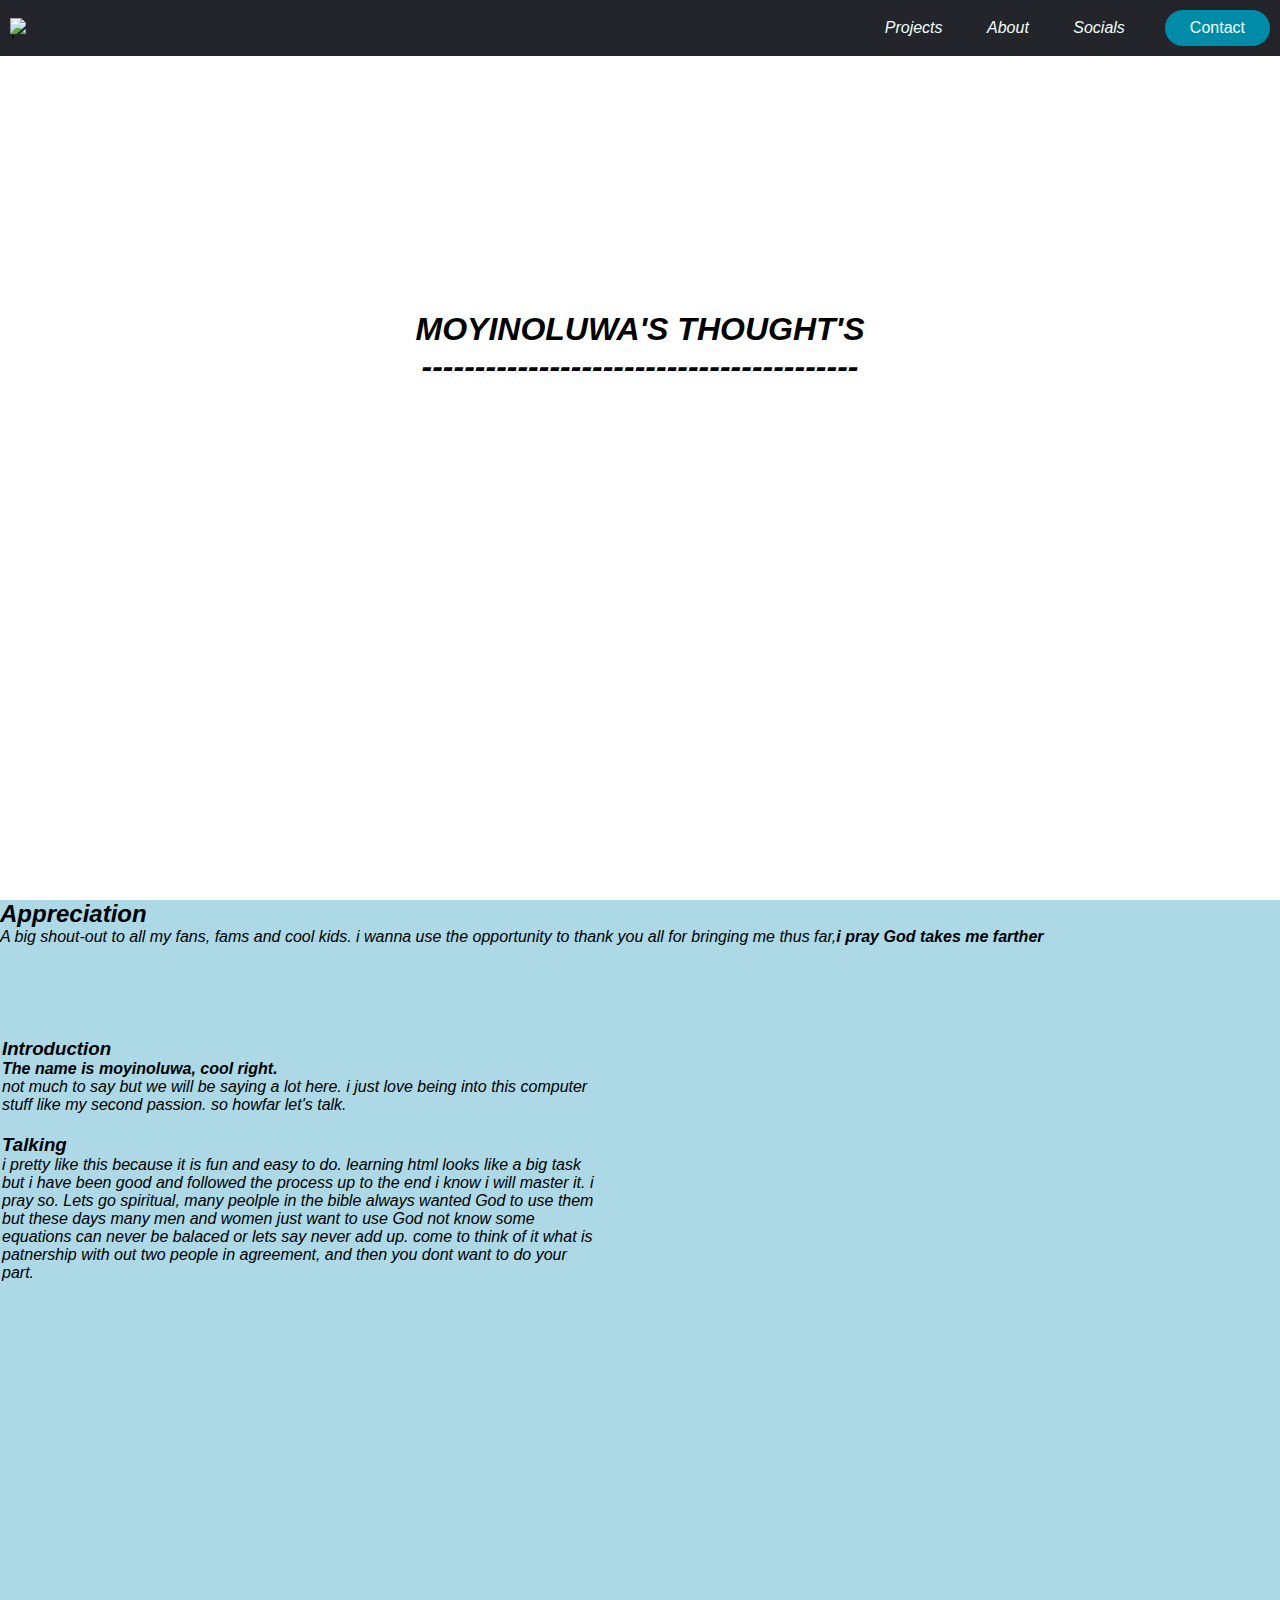
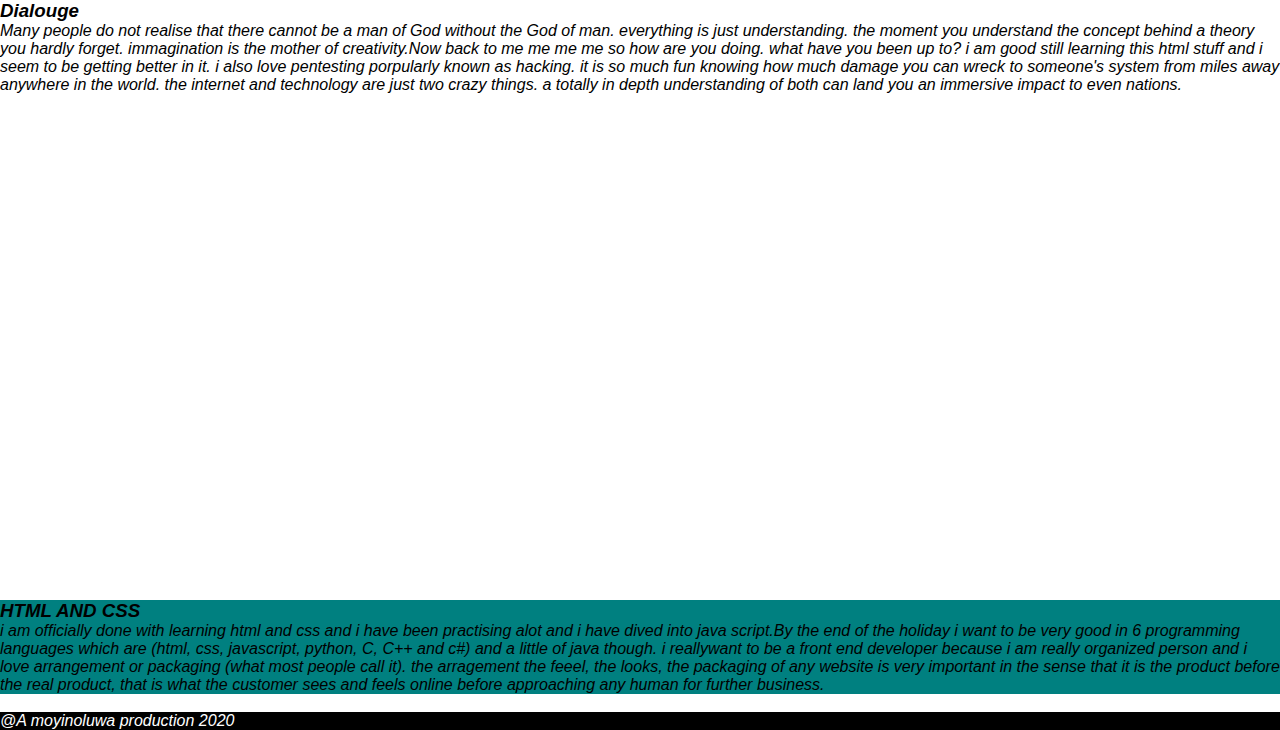
==== index.html @ a4100075 "Create index.html" ====
<!DOCTYPE html>
<html>
<head>
    
    <meta charset="UTF-8">
    <link rel="stylesheet" href="main.css">
    <script src="script.js" type=text/javascript></script>
    <title> A Moyinoluwa production </title>
    
<!-- 
    This is my first website 
-->
 
</head>  
<body>
    
<div class="section1">      
    
    <!--Navigation Bar -->
     <header>
         <img class="logo" img src="DSC_0040.jpg" alt="logo">
<nav class="menu" >
    <ul>
    <li><a href="#">Projects</a></li>
    <li><a href="#">About</a></li>
    <li><a href="#">Socials</a></li>
    </ul>
</nav>
    <a class="cta" href="#"><button>Contact</button></a>
    </header>
    
    <!--First Page -->
    
    <h1 class="boldtext">MOYINOLUWA'S THOUGHT'S 
    <br>-----------------------------------------</h1>
    </div>
   
<div class="section5">
    
    <table width="600">
    <tbody> 
    
         <h2 > Appreciation</h2>
    <p>A big shout-out to all my fans, fams and cool kids. i wanna use the opportunity to thank you all for bringing me thus far,<strong>i pray God takes me farther </strong></p>

<tr>
    <td>
        <br>
        <h3> Introduction</h3>
        <h4> The name is moyinoluwa, cool right.</h4><i>not much to say but we will be saying a lot here. i just love being into this computer stuff like my second passion. so howfar let's talk.</i></td>
</tr>
        <br>
<tr>
    <td>
        <br>
        <h3> Talking</h3>
        <p>i pretty like this because it is fun and easy to do. learning html looks like a big task but i have been good and followed the process up to the end i know i will master it. i pray so. Lets go spiritual, many peolple in the bible always wanted God to use them but these days many men and women just want to use God not know some equations can never be balaced or lets say never add up. come to think of it what is patnership with out two people in agreement, and then you dont want to do your part.</p></td>
</tr>
        <br>
<tr>     
    <td>
        <!--<h3> Dialouge</h3>
       <p> Many people do not realise that there cannot be a man of God without the God of man. everything is just understanding. the moment you understand the concept behind a theory you hardly forget. immagination is the mother of creativity.Now back to me me me me so how are you doing. what  have you been up to? i am good still learning this html stuff and i seem to be getting better in it. i also love pentesting porpularly known as hacking. it is so much fun knowing how much damage you can wreck to someone's system from miles away anywhere in the world. the internet and technology are just two crazy things. a totally in depth understanding of both can land you an immersive impact to even nations.</p>-->
    </td>
</tr>
        <br>
<tr>
    <td>
        <!--<h3>HTML AND CSS</h3>
        <p>i am officially done with learning html and css and i have been practising alot and i have dived into java script.By the end of the holiday i want to be very good in 6 programming languages which are (html, css, javascript, python, C, C++ and c#) and a little of java though. i reallywant to be a front end developer because i am really organized person and i love arrangement or packaging (what most people call it). the arragement the feeel, the looks, the packaging of any website is very important in the sense that it is the product before the real product, that is what the customer sees and feels online before approaching any human for further business. </p> -->
    
    </td>        
</tr>
        <br>

        </tbody>
        </table>
</div>

<div class="section3">
    
    <!--<p>heyyy what's up? love the article and i know you sure do, pls like and subscribe for more.</p>-->
        <h3> Dialouge</h3>
       <p> Many people do not realise that there cannot be a man of God without the God of man. everything is just understanding. the moment you understand the concept behind a theory you hardly forget. immagination is the mother of creativity.Now back to me me me me so how are you doing. what  have you been up to? i am good still learning this html stuff and i seem to be getting better in it. i also love pentesting porpularly known as hacking. it is so much fun knowing how much damage you can wreck to someone's system from miles away anywhere in the world. the internet and technology are just two crazy things. a totally in depth understanding of both can land you an immersive impact to even nations.</p>
</div>

<div class="section6">
    <!--<a href="www.lifefountmedical.com"><button>LFMC</button></a>
    <br>
    <img src="plateau-4625455.jpg">
    <img src="amid%2022.jpg">
    <br>
    <button>sign up</button>
<div> hiii guys</div>
<button class="button24">subscribe</button>-->
   <h3>HTML AND CSS</h3>
        <p>i am officially done with learning html and css and i have been practising alot and i have dived into java script.By the end of the holiday i want to be very good in 6 programming languages which are (html, css, javascript, python, C, C++ and c#) and a little of java though. i reallywant to be a front end developer because i am really organized person and i love arrangement or packaging (what most people call it). the arragement the feeel, the looks, the packaging of any website is very important in the sense that it is the product before the real product, that is what the customer sees and feels online before approaching any human for further business. </p> 
    
</div>
<br>
<div>
    <footer> @A moyinoluwa production 2020
    
    
    
    </footer>
    </div>

</body>
</html>
---- main.css ----
* {
   padding: 0px;
    margin: 0px;
    border: 0px; 
}
.section1 {
    
    height: 100vh;
    background-image: url(DSC_0040.jpg) ;
    background-size: cover;
    background-attachment: fixed;
}
.section2{
    
    background-image: url(plateau-4625455.jpg) ;
    background-size: cover;
    background-attachment: fixed;
    height: 600px;
}
.section3{
    
    background-image: url(heyyy.jpg) ;
    background-size: cover;
    background-attachment: fixed;
    width: 100%;
    height: 600px;
}
.section4 {
    
   background-image: url(Love%20Themed%20Christian%20Wallpapers.png) fixed no-repeat center;
    width: 100%;
    height: 600px;
}
body {
    font-family: sans-serif;
    font-style: italic;
    color: black; 
}
.section5 {
    
    background-color: lightblue;
    height: 700px;
    width: 100%;
    
}
.section6 {
    
    background: teal;
}
#id {
color:blue;
font-size:16px;
font-family:Ariel;
}
#id2 {
    
    padding: 25px;
}
.boldtext {
    
color: black;
text-align: center;
letter-spacing: 3px
font-size: 72px;
padding: 250px 0 250px 0;
margin: 5px
    
}
img {
    align-content: center;
    width: 400px; height: 400px;
}
.button24 {
    height: 40px;
    width: 150px;
    background-color: red;
    font-size: 20px;
    border-radius: 20px
}
.h1 {
    
    align-content: center;
    color: orange;
    letter-spacing: 3px;
    font-size: 64px;
    font-family:cursive;
    text-align: center;
    padding: 220px 0 0 0;  
}
li, a, button{
    font-family: sans-serif;
    font-weight: 500;
    font-size: 16px;
    color: azure;
    text-decoration: none;
}
header{
    display: flex;
    justify-content: flex-end;
    align-items: center;
    padding: 10px 10px;
    background-color: #24252A;
    
}

img.logo{
    height: 20px;
    width: 40px;
    cursor: pointer;
    margin-right: auto;
} 
.menu{
    list-style: none;
}
.menu li{
    display: inline-block;
    padding: 0px 20px;
}
.menu li a{
    transition: 0.3s ease 0s;
}
.menu li a:hover{
    color: darkcyan;
}
button{
    margin-left: 20px;
    padding: 9px 25px;
    background-color: rgba(0,139,168,1);
    border: none;
    border-radius: 50px;
    cursor: pointer;
    transition: 0.3s ease 0s;     
}
button:hover{
 background-color: rgba(0,139,168,0.8);   
}
/*Footer*/
footer{
    background-color: black;
    color: white;
}
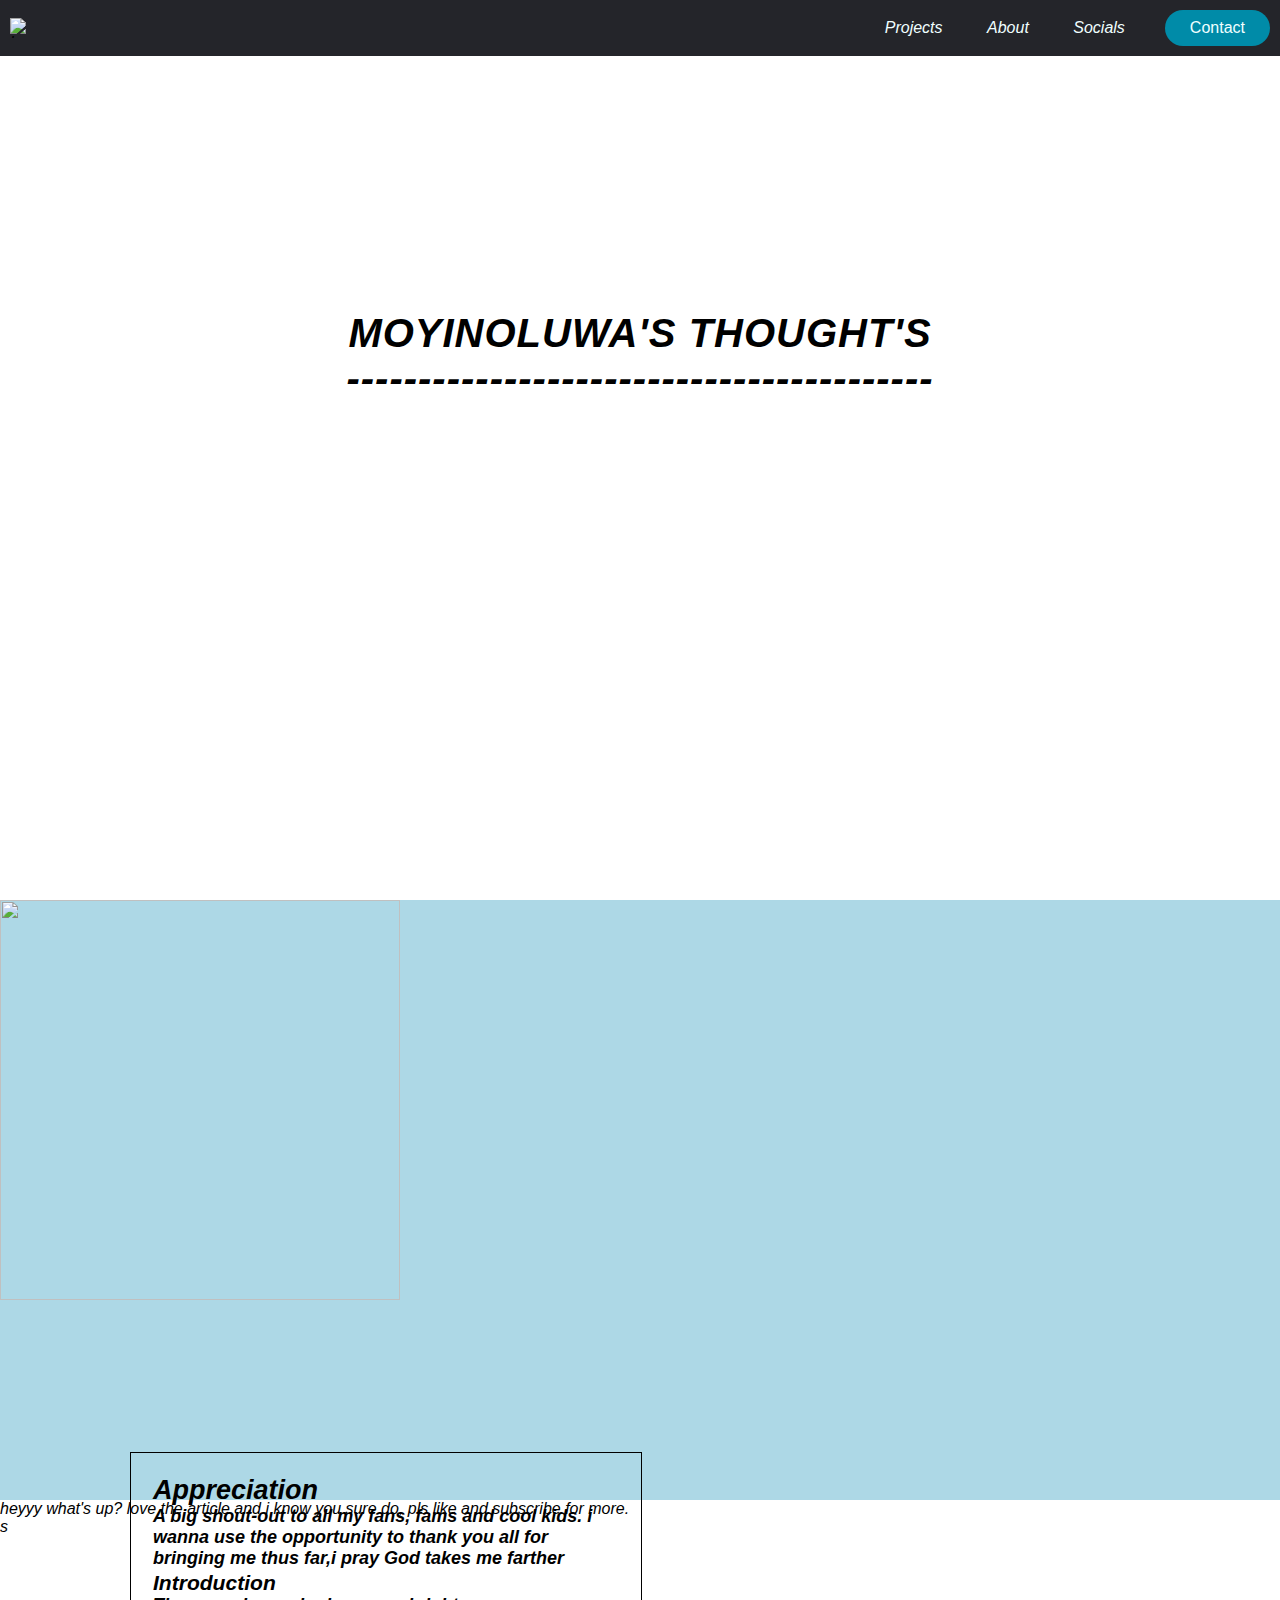
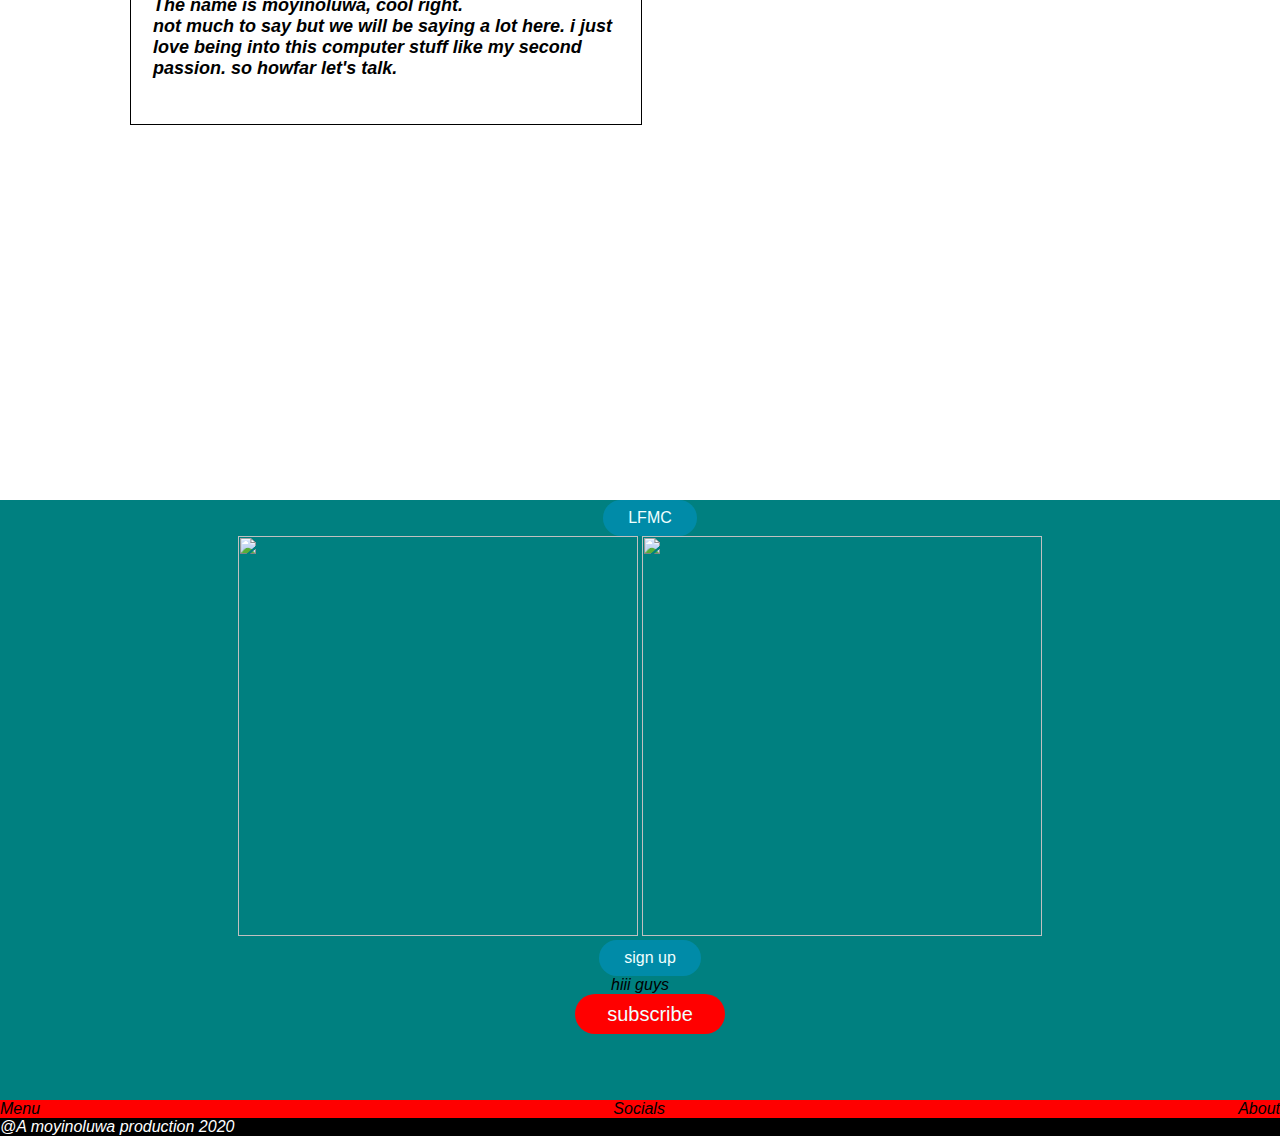
==== commit 39d2fe87: "improved" ====
--- a/index.html
+++ b/index.html
@@ -36,16 +36,18 @@
     </div>
    
 <div class="section5">
-    
-    <table width="600">
+    <img src="Love%20Themed%20Christian%20Wallpapers.png" class="image beside">
+    <table width="600" class="table1">
     <tbody> 
     
-         <h2 > Appreciation</h2>
-    <p>A big shout-out to all my fans, fams and cool kids. i wanna use the opportunity to thank you all for bringing me thus far,<strong>i pray God takes me farther </strong></p>
-
+<tr>        
+    <td>
+        <h2> Appreciation</h2>
+        <p>A big shout-out to all my fans, fams and cool kids. i wanna use the opportunity to thank you all for bringing me thus far,<strong>i pray God takes me farther </strong></p></td>
+</tr>
+        <br>
 <tr>
     <td>
-        <br>
         <h3> Introduction</h3>
         <h4> The name is moyinoluwa, cool right.</h4><i>not much to say but we will be saying a lot here. i just love being into this computer stuff like my second passion. so howfar let's talk.</i></td>
 </tr>
@@ -53,9 +55,13 @@
 <tr>
     <td>
         <br>
-        <h3> Talking</h3>
-        <p>i pretty like this because it is fun and easy to do. learning html looks like a big task but i have been good and followed the process up to the end i know i will master it. i pray so. Lets go spiritual, many peolple in the bible always wanted God to use them but these days many men and women just want to use God not know some equations can never be balaced or lets say never add up. come to think of it what is patnership with out two people in agreement, and then you dont want to do your part.</p></td>
+        <!--<h3> Talking</h3>
+        <p>i pretty like this because it is fun and easy to do. learning html looks like a big task but i have been good and followed the process up to the end i know i will master it. i pray so. Lets go spiritual, many peolple in the bible always wanted God to use them but these days many men and women just want to use God not know some equations can never be balaced or lets say never add up. come to think of it what is patnership with out two people in agreement, and then you dont want to do your part.</p></td>-->
 </tr>
+
+    </tbody>
+    </table>
+
         <br>
 <tr>     
     <td>
@@ -79,32 +85,31 @@
 
 <div class="section3">
     
-    <!--<p>heyyy what's up? love the article and i know you sure do, pls like and subscribe for more.</p>-->
-        <h3> Dialouge</h3>
-       <p> Many people do not realise that there cannot be a man of God without the God of man. everything is just understanding. the moment you understand the concept behind a theory you hardly forget. immagination is the mother of creativity.Now back to me me me me so how are you doing. what  have you been up to? i am good still learning this html stuff and i seem to be getting better in it. i also love pentesting porpularly known as hacking. it is so much fun knowing how much damage you can wreck to someone's system from miles away anywhere in the world. the internet and technology are just two crazy things. a totally in depth understanding of both can land you an immersive impact to even nations.</p>
-</div>
+    <p>heyyy what's up? love the article and i know you sure do, pls like and subscribe for more.</p>s
+        </div>
 
 <div class="section6">
-    <!--<a href="www.lifefountmedical.com"><button>LFMC</button></a>
+    <a href="www.lifefountmedical.com"><button>LFMC</button></a>
     <br>
     <img src="plateau-4625455.jpg">
     <img src="amid%2022.jpg">
     <br>
     <button>sign up</button>
 <div> hiii guys</div>
-<button class="button24">subscribe</button>-->
-   <h3>HTML AND CSS</h3>
-        <p>i am officially done with learning html and css and i have been practising alot and i have dived into java script.By the end of the holiday i want to be very good in 6 programming languages which are (html, css, javascript, python, C, C++ and c#) and a little of java though. i reallywant to be a front end developer because i am really organized person and i love arrangement or packaging (what most people call it). the arragement the feeel, the looks, the packaging of any website is very important in the sense that it is the product before the real product, that is what the customer sees and feels online before approaching any human for further business. </p> 
-    
+<button class="button24">subscribe</button>
+
 </div>
-<br>
-<div>
-    <footer> @A moyinoluwa production 2020
-    
-    
-    
+<!--FOOTER-->
+    <footer class="footer">
+    <div class="footer-head">
+        <div class="menu">Menu</div>
+        <div class="menu">Socials</div>
+        <div class="menu">About</div>
+    </div>
+    <div class="footer-bottom"> 
+         <p>@A moyinoluwa production 2020</p>
+    </div>
     </footer>
-    </div>
 
 </body>
 </html>--- a/main.css
+++ b/main.css
@@ -1,141 +1,148 @@
-* {
-   padding: 0px;
-    margin: 0px;
-    border: 0px; 
-}
-.section1 {
-    
-    height: 100vh;
-    background-image: url(DSC_0040.jpg) ;
-    background-size: cover;
-    background-attachment: fixed;
-}
-.section2{
-    
-    background-image: url(plateau-4625455.jpg) ;
-    background-size: cover;
-    background-attachment: fixed;
-    height: 600px;
-}
-.section3{
-    
-    background-image: url(heyyy.jpg) ;
-    background-size: cover;
-    background-attachment: fixed;
-    width: 100%;
-    height: 600px;
-}
-.section4 {
-    
-   background-image: url(Love%20Themed%20Christian%20Wallpapers.png) fixed no-repeat center;
-    width: 100%;
-    height: 600px;
-}
-body {
-    font-family: sans-serif;
-    font-style: italic;
-    color: black; 
-}
-.section5 {
-    
-    background-color: lightblue;
-    height: 700px;
-    width: 100%;
-    
-}
-.section6 {
-    
-    background: teal;
-}
-#id {
-color:blue;
-font-size:16px;
-font-family:Ariel;
-}
-#id2 {
-    
-    padding: 25px;
-}
-.boldtext {
-    
-color: black;
-text-align: center;
-letter-spacing: 3px
-font-size: 72px;
-padding: 250px 0 250px 0;
-margin: 5px
-    
-}
-img {
-    align-content: center;
-    width: 400px; height: 400px;
-}
-.button24 {
-    height: 40px;
-    width: 150px;
-    background-color: red;
-    font-size: 20px;
-    border-radius: 20px
-}
-.h1 {
-    
-    align-content: center;
-    color: orange;
-    letter-spacing: 3px;
-    font-size: 64px;
-    font-family:cursive;
-    text-align: center;
-    padding: 220px 0 0 0;  
-}
-li, a, button{
-    font-family: sans-serif;
-    font-weight: 500;
-    font-size: 16px;
-    color: azure;
-    text-decoration: none;
-}
-header{
-    display: flex;
-    justify-content: flex-end;
-    align-items: center;
-    padding: 10px 10px;
-    background-color: #24252A;
-    
-}
-
-img.logo{
-    height: 20px;
-    width: 40px;
-    cursor: pointer;
-    margin-right: auto;
-} 
-.menu{
-    list-style: none;
-}
-.menu li{
-    display: inline-block;
-    padding: 0px 20px;
-}
-.menu li a{
-    transition: 0.3s ease 0s;
-}
-.menu li a:hover{
-    color: darkcyan;
-}
-button{
-    margin-left: 20px;
-    padding: 9px 25px;
-    background-color: rgba(0,139,168,1);
-    border: none;
-    border-radius: 50px;
-    cursor: pointer;
-    transition: 0.3s ease 0s;     
-}
-button:hover{
- background-color: rgba(0,139,168,0.8);   
-}
-/*Footer*/
-footer{
-    background-color: black;
-    color: white;
-}+* {
+   padding: 0px;
+    margin: 0px;
+    border: 0px; 
+}
+/*BACKGROUNS */
+.section1 {
+    
+    height: 100vh;
+    background-image: url(DSC_0040.jpg) ;
+    background-size: cover;
+    background-attachment: fixed;
+}
+.section2{
+    
+    background-image: url(plateau-4625455.jpg) ;
+    background-size: cover;
+    background-attachment: fixed;
+    height: 600px;
+}
+.section3{
+    
+    background-image: url(heyyy.jpg) ;
+    background-size: cover;
+    background-attachment: fixed;
+    width: 100%;
+    height: 600px;
+}
+.section4 {
+    
+   background-image: url(Love%20Themed%20Christian%20Wallpapers.png) fixed no-repeat center;
+    width: 100%;
+    height: 600px;
+}
+.section5 {
+    background-color: lightblue;
+    height: 600px;
+    width: 100%; 
+}
+.section6 {
+    background: teal;
+    width: 100%;
+    height: 600px;
+    text-align: center;
+}
+/* BODY FORMATS */
+body {
+    font-family: sans-serif;
+    font-style: italic;
+    color: black; 
+}
+.boldtext { 
+color: black;
+text-align: center;
+letter-spacing: 1px;
+font-size: 40px;
+padding: 250px 0 0px 0;
+margin: 5px; 
+}
+img {
+    width: 400px;
+    height: 400px;
+}
+.button24 {
+    height: 40px;
+    width: 150px;
+    background-color: red;
+    font-size: 20px;
+    border-radius: 20px
+}
+.table1{
+    text-align: left;
+    align-content: center;
+    padding: 20px;
+    border: 1px solid black;
+    margin: 130px;
+    font-size: large;
+    font-weight: bold;
+    width: 40%;
+}
+.image beside{
+    display: inline-flex;
+}
+.button2{
+    background: #f4f4f4;
+    color: darkturquoise;
+    transform-box: 10px;
+}
+/*NAVIGATION BAR*/
+li, a, button{
+    font-family: sans-serif;
+    font-weight: 500;
+    font-size: 16px;
+    color: azure;
+    text-decoration: none;
+}
+header{
+    display: flex;
+    justify-content: flex-end;
+    align-items: center;
+    padding: 10px 10px;
+    background-color: #24252A;
+    
+}
+
+img.logo{
+    height: 20px;
+    width: 40px;
+    cursor: pointer;
+    margin-right: auto;
+} 
+.menu{
+    list-style: none;
+}
+.menu li{
+    display: inline-block;
+    padding: 0px 20px;
+}
+.menu li a{
+    transition: 0.3s ease 0s;
+}
+.menu li a:hover{
+    color: darkcyan;
+}
+button{
+    margin-left: 20px;
+    padding: 9px 25px;
+    background-color: rgba(0,139,168,1);
+    border: none;
+    border-radius: 50px;
+    cursor: pointer;
+    transition: 0.3s ease 0s;     
+}
+button:hover{
+ background-color: rgba(0,139,168,0.8);   
+}
+/*Footer*/
+.footer .footer-head{
+    display: flex;
+    background-color: red;
+    justify-content: space-between;
+    
+}
+
+.footer .footer-bottom{
+    background-color: black;
+    color: white;
+}
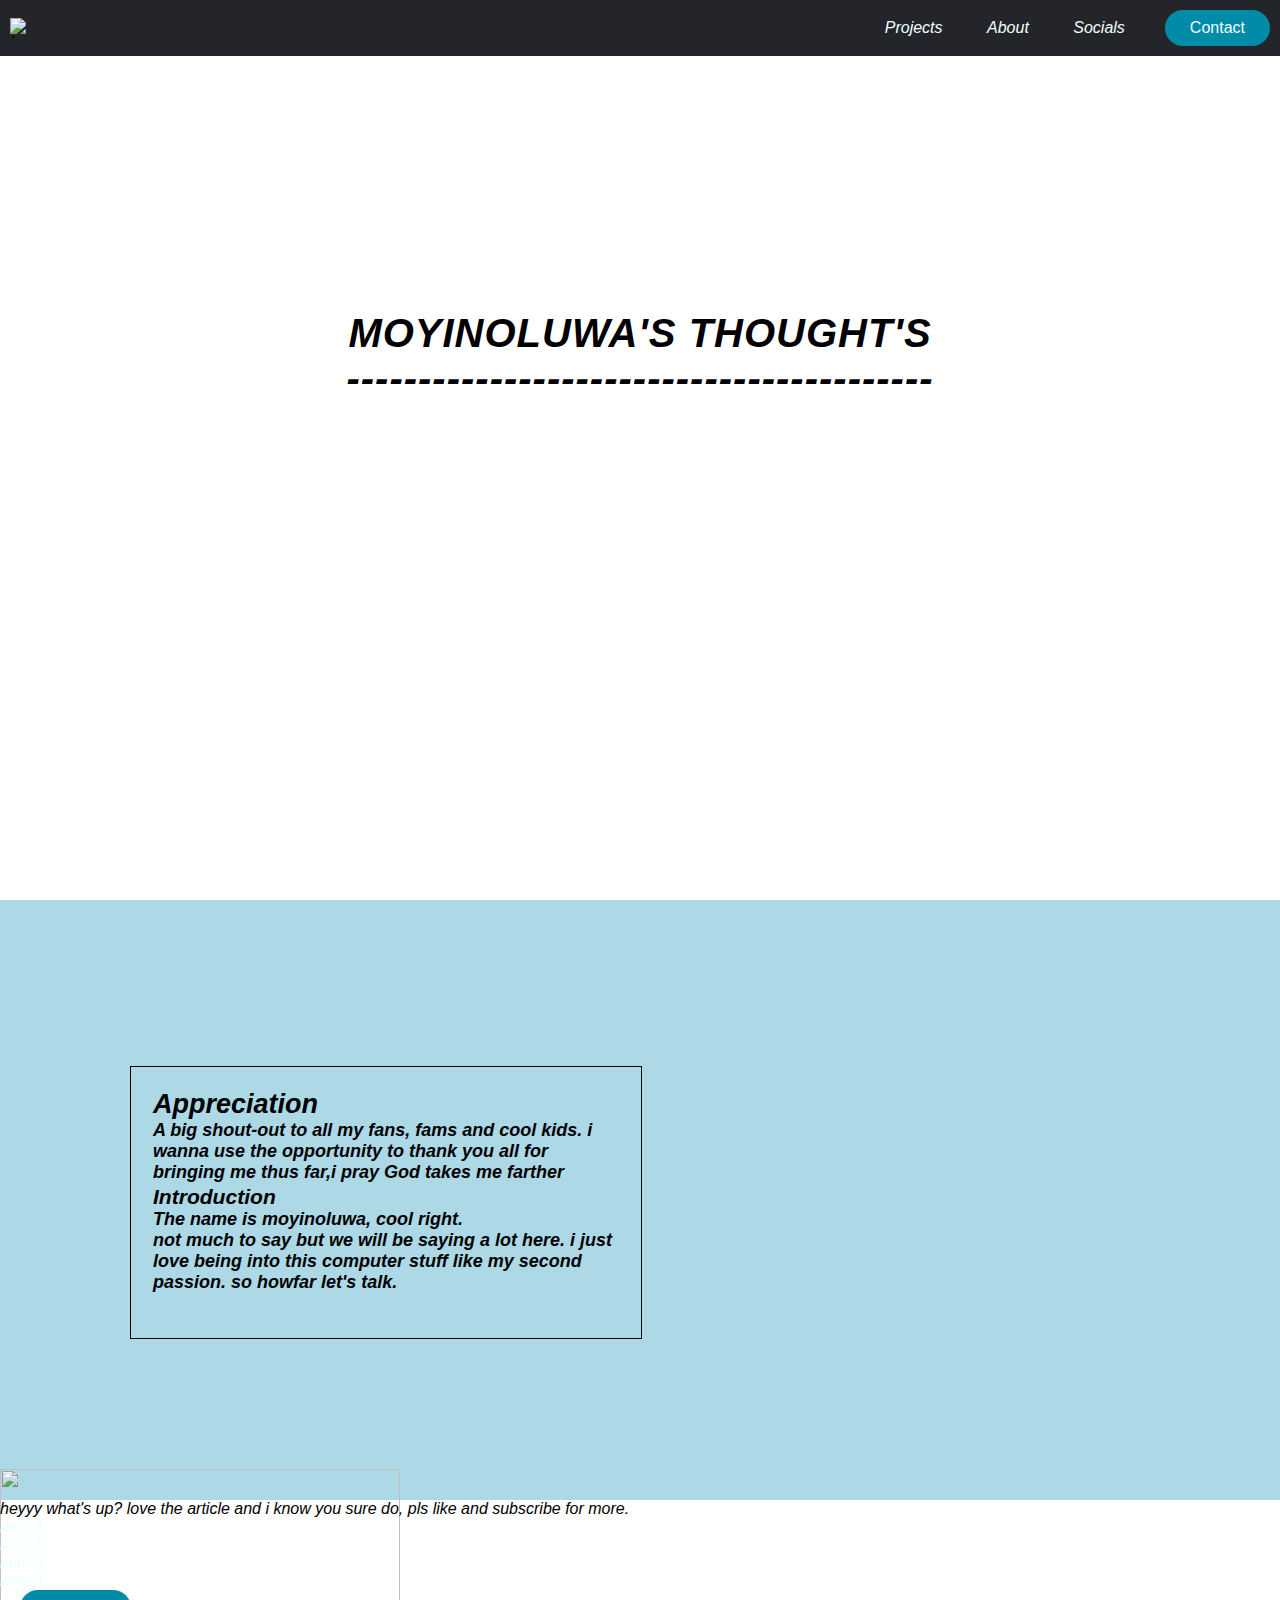
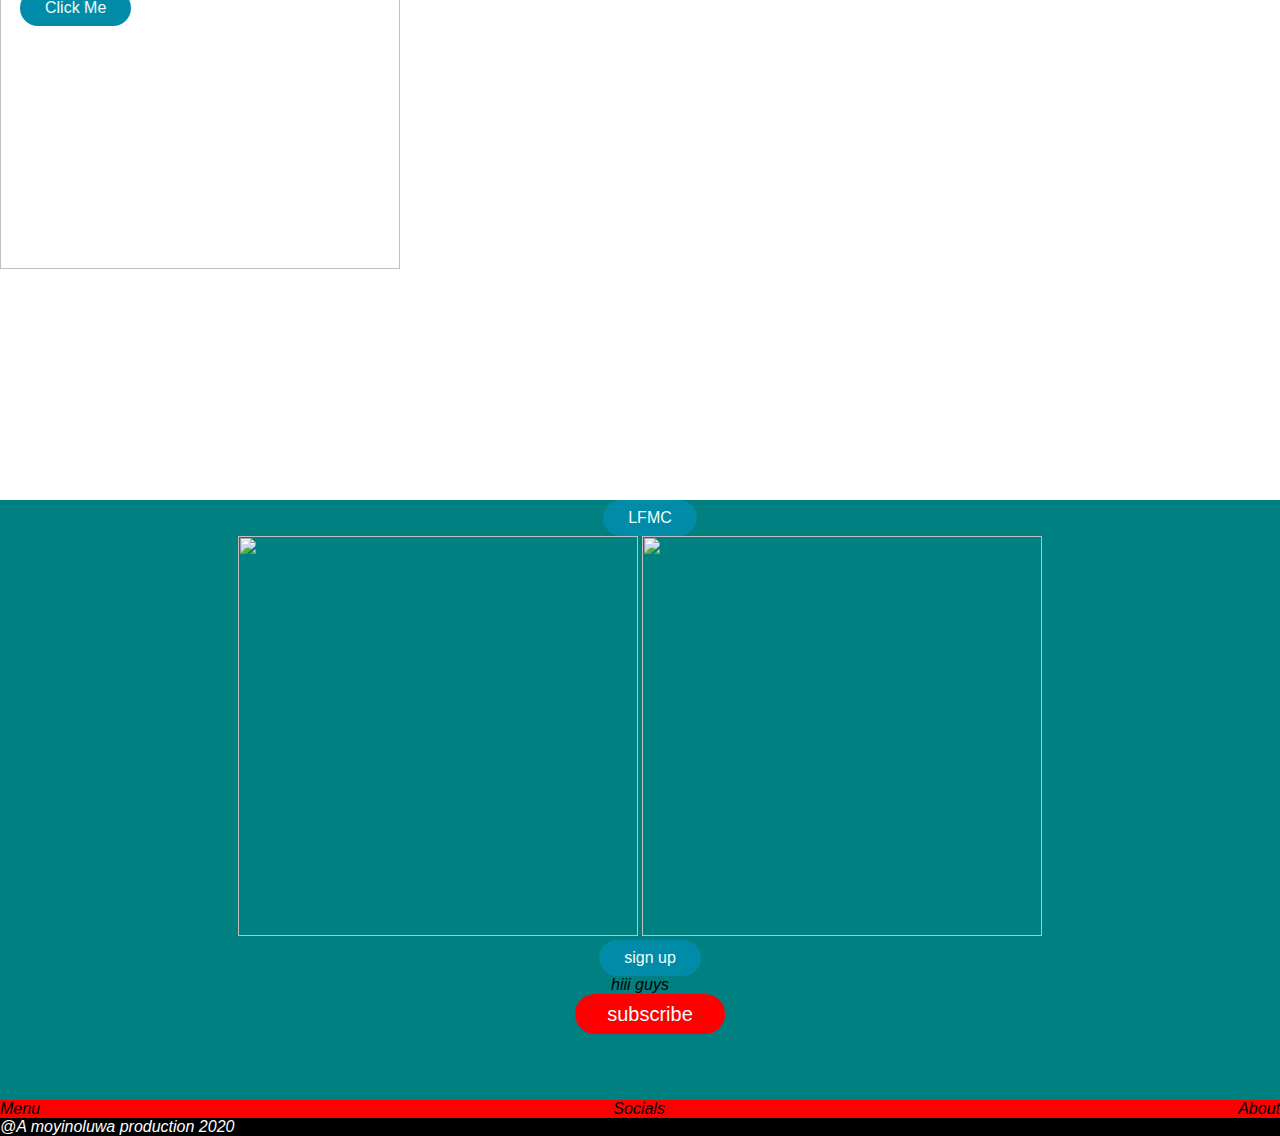
==== commit b4a254ea: "javascript" ====
--- a/index.html
+++ b/index.html
@@ -4,7 +4,7 @@
     
     <meta charset="UTF-8">
     <link rel="stylesheet" href="main.css">
-    <script src="script.js" type=text/javascript></script>
+    
     <title> A Moyinoluwa production </title>
     
 <!-- 
@@ -36,7 +36,7 @@
     </div>
    
 <div class="section5">
-    <img src="Love%20Themed%20Christian%20Wallpapers.png" class="image beside">
+    
     <table width="600" class="table1">
     <tbody> 
     
@@ -50,6 +50,7 @@
     <td>
         <h3> Introduction</h3>
         <h4> The name is moyinoluwa, cool right.</h4><i>not much to say but we will be saying a lot here. i just love being into this computer stuff like my second passion. so howfar let's talk.</i></td>
+        
 </tr>
         <br>
 <tr>
@@ -61,7 +62,7 @@
 
     </tbody>
     </table>
-
+            <img src="Love%20Themed%20Christian%20Wallpapers.png">
         <br>
 <tr>     
     <td>
@@ -85,8 +86,15 @@
 
 <div class="section3">
     
-    <p>heyyy what's up? love the article and i know you sure do, pls like and subscribe for more.</p>s
-        </div>
+    <p>heyyy what's up? love the article and i know you sure do, pls like and subscribe for more.</p>
+     <ul id="items">
+        <li class="items">item 1</li>
+        <li class="items">item 2</li>
+        <li class="items">item 3</li>
+        <li class="items">item 4</li>
+     </ul>
+     <button id="btn">Click Me</button>
+</div>
 
 <div class="section6">
     <a href="www.lifefountmedical.com"><button>LFMC</button></a>
@@ -94,7 +102,7 @@
     <img src="plateau-4625455.jpg">
     <img src="amid%2022.jpg">
     <br>
-    <button>sign up</button>
+    <button onclick="changeColor(this)">sign up</button>
 <div> hiii guys</div>
 <button class="button24">subscribe</button>
 
@@ -110,6 +118,6 @@
          <p>@A moyinoluwa production 2020</p>
     </div>
     </footer>
-
+    <script src="script.js" type=text/javascript></script>
 </body>
 </html>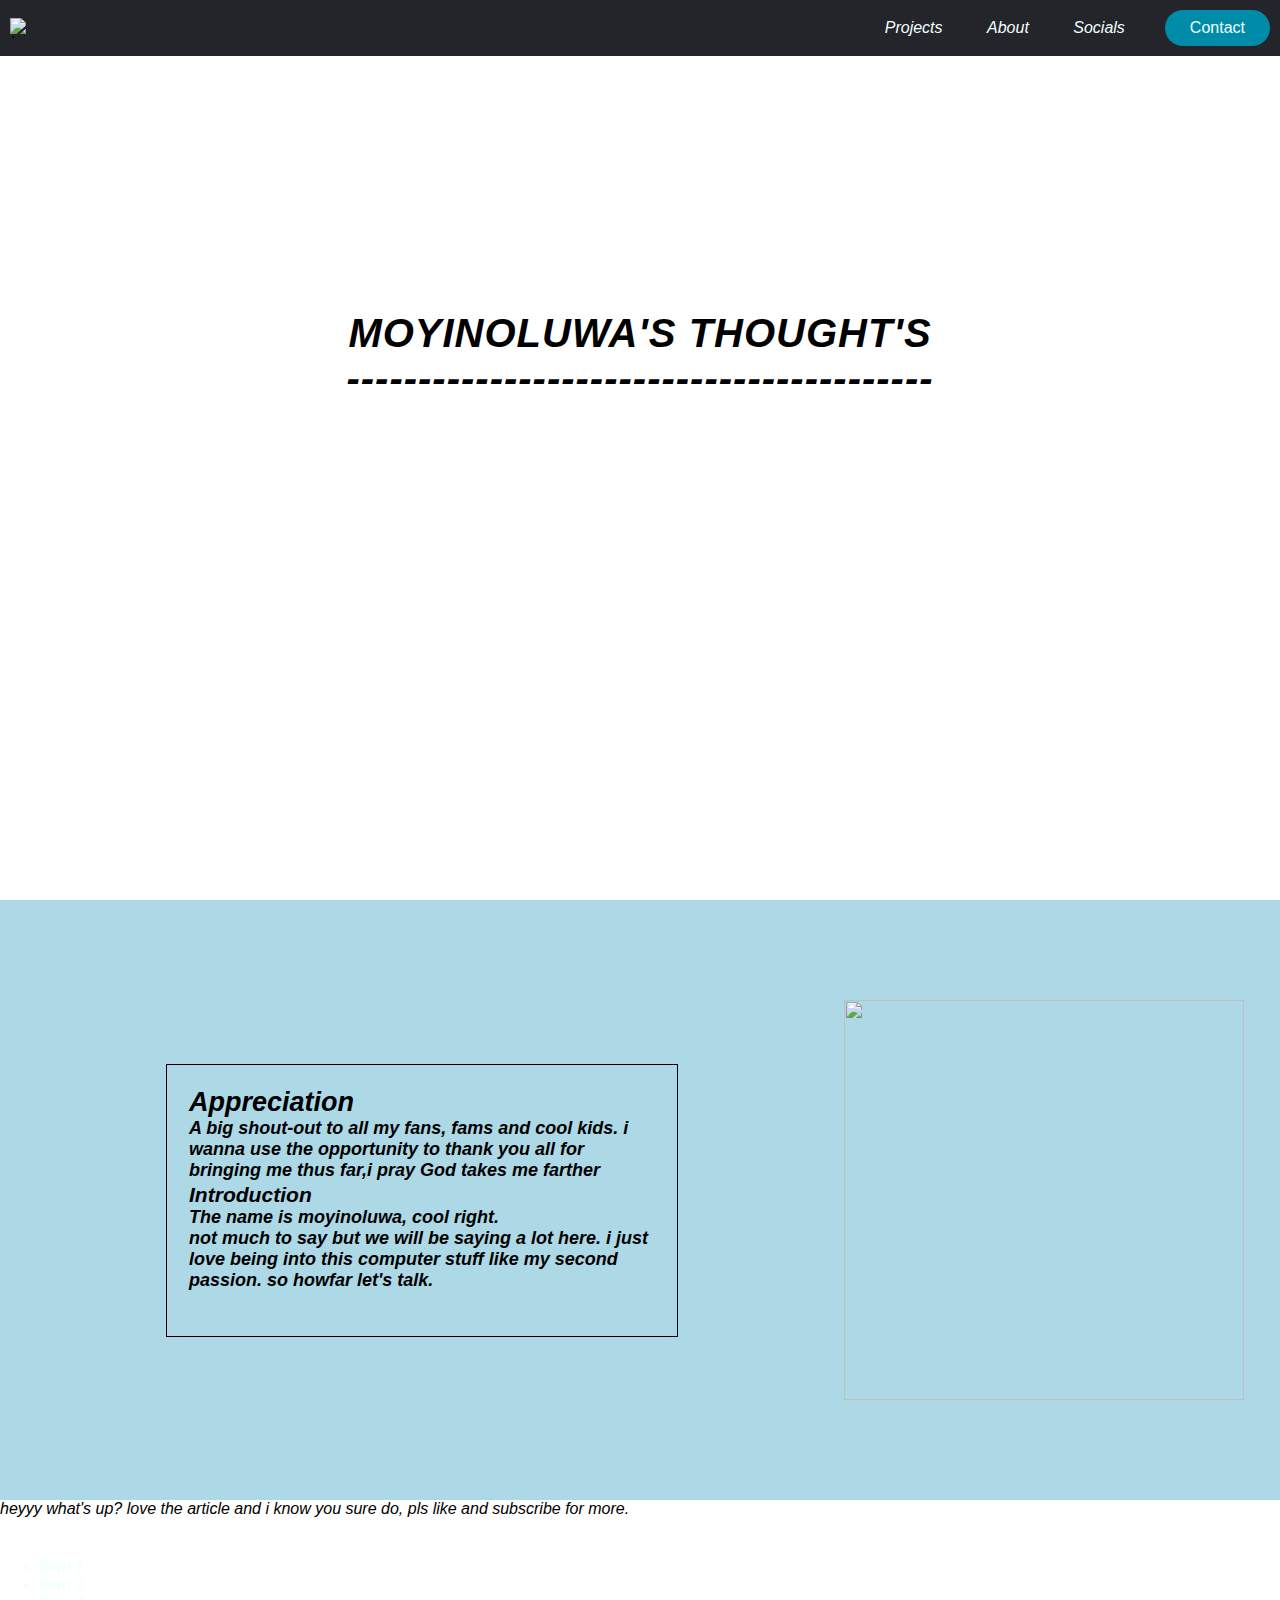
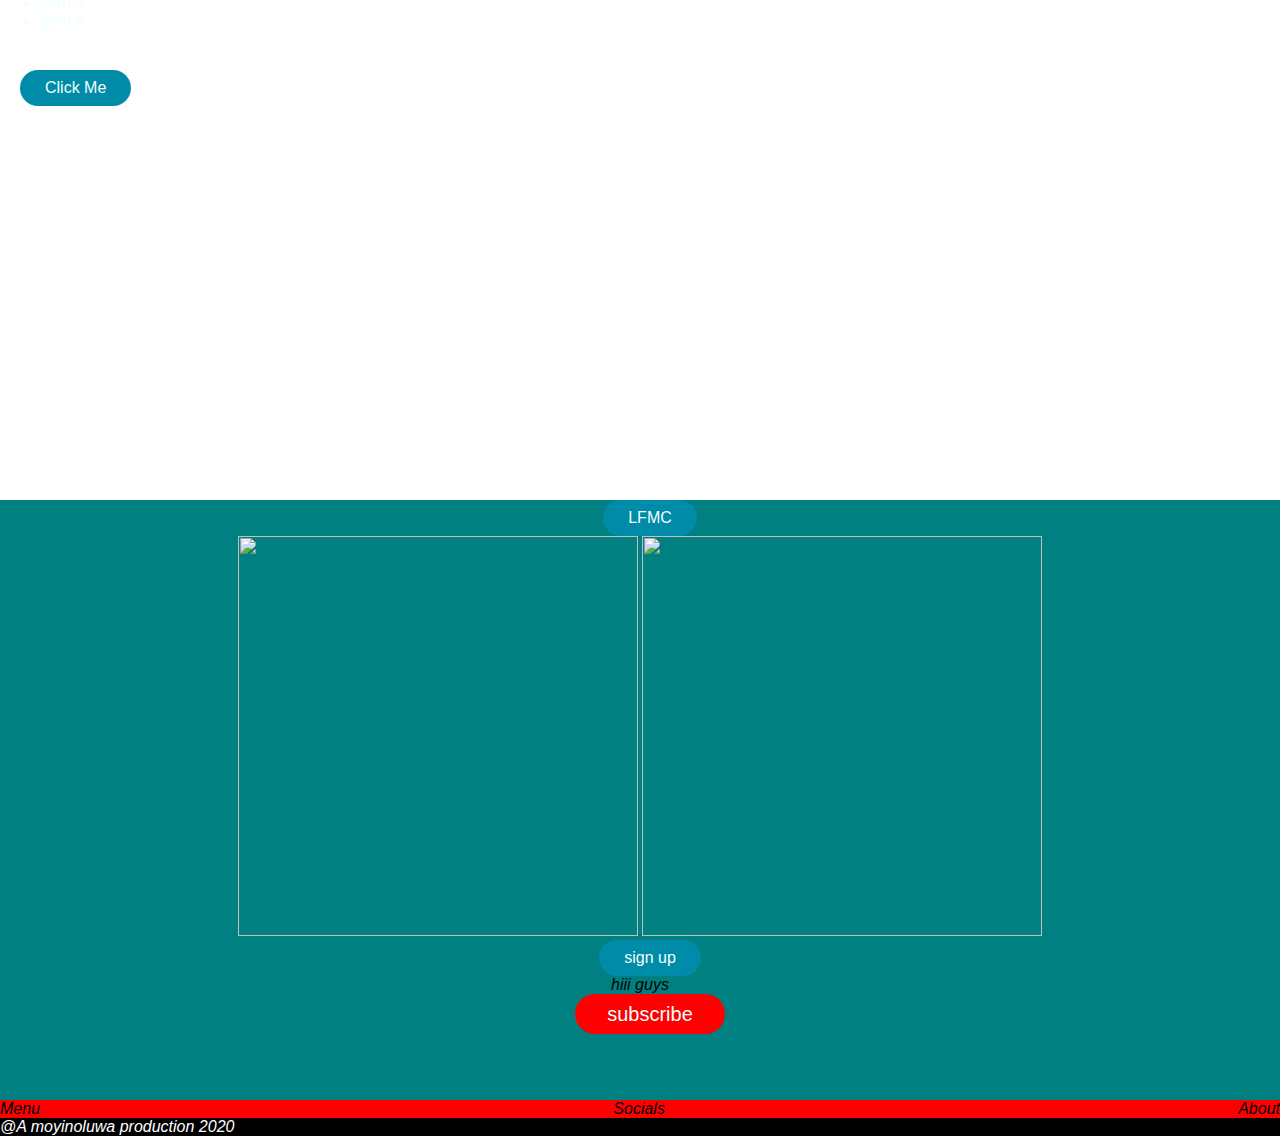
==== commit 5fb401ac: "animations" ====
--- a/index.html
+++ b/index.html
@@ -93,7 +93,7 @@
         <li class="items">item 3</li>
         <li class="items">item 4</li>
      </ul>
-     <button id="btn">Click Me</button>
+     <button id="animate">Click Me</button>
 </div>
 
 <div class="section6">
--- a/main.css
+++ b/main.css
@@ -35,7 +35,11 @@
 .section5 {
     background-color: lightblue;
     height: 600px;
-    width: 100%; 
+    width: 100%;
+    display: inline-flex;
+    justify-content: space-between;
+    align-content: space-between;
+    align-items: center;
 }
 .section6 {
     background: teal;
@@ -78,13 +82,36 @@
     font-weight: bold;
     width: 40%;
 }
-.image beside{
+.layout{
     display: inline-flex;
+    justify-content: space-between;
+    align-content: space-between;
+    align-items: center;
 }
 .button2{
     background: #f4f4f4;
     color: darkturquoise;
     transform-box: 10px;
+}
+#items{
+    padding: 20px;
+    margin: 20px;
+    justify-content: space-between;
+
+}
+#animate{
+    animation: animate 4s forwards;
+    animation-delay: 2s;
+    animation-direction: reverse;
+    animation-timing-function: linear;
+    animation-iteration-count: infinite;
+}
+@keyframes animate {
+    0% {background-color: white; left: 0px;top: 0px;}
+    25% {background-color: red; left: 300px;top: 0px;}
+    50% {background-color: green; left: 300px;top: 300px;}
+    75% {background-color: blue; left: 0px;top: 300px;}
+    100% {background-color: white; left: 0px;top: 0px;}
 }
 /*NAVIGATION BAR*/
 li, a, button{
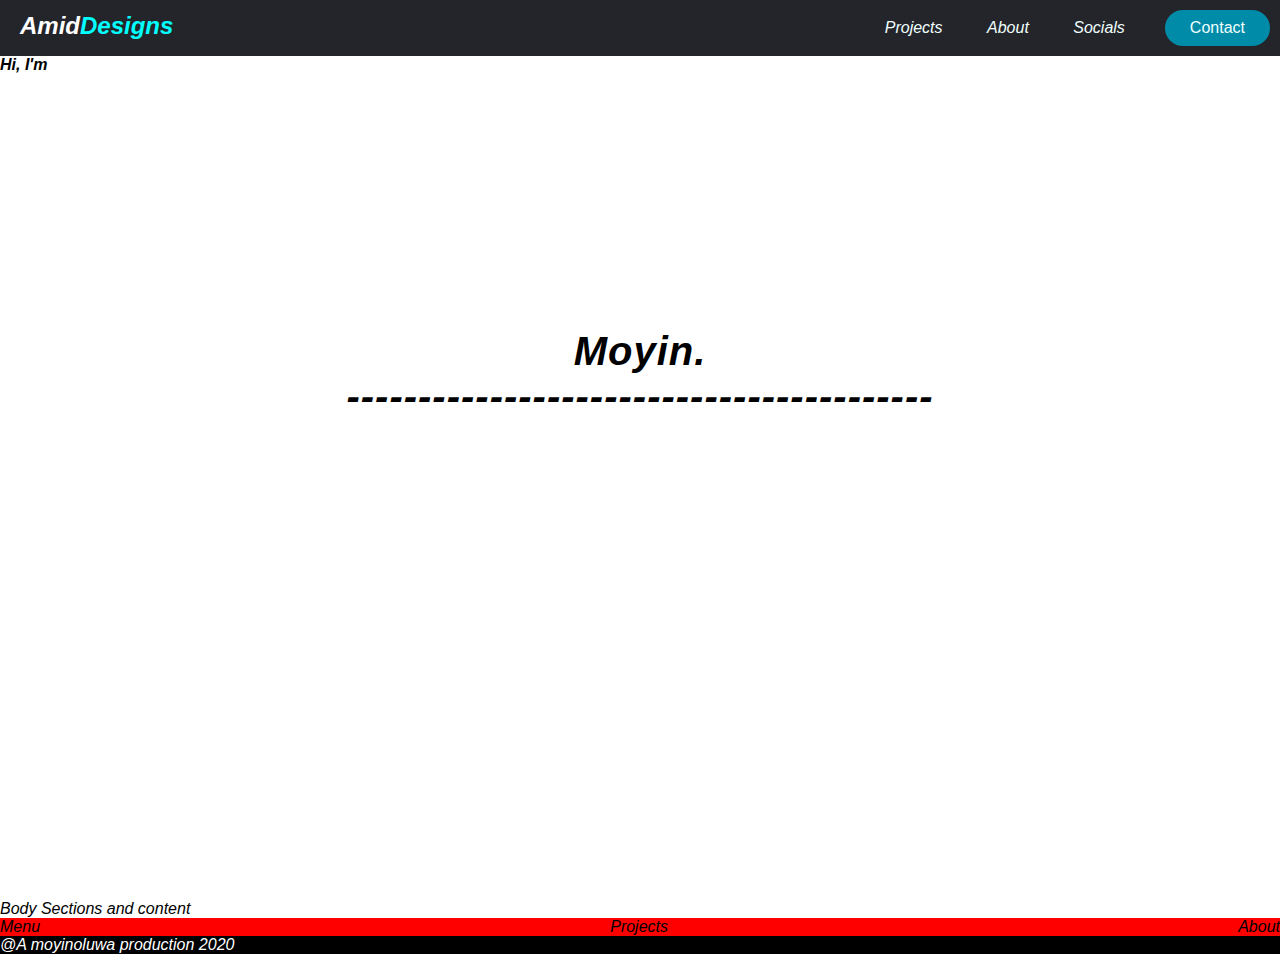
==== commit 4623c83b: "updates" ====
--- a/index.html
+++ b/index.html
@@ -4,6 +4,7 @@
     
     <meta charset="UTF-8">
     <link rel="stylesheet" href="main.css">
+    <link href="https://fonts.googleapis.com/css2?family=Raleway:ital,wght@1,200&display=swap" rel="stylesheet">
     
     <title> A Moyinoluwa production </title>
     
@@ -18,7 +19,7 @@
     
     <!--Navigation Bar -->
      <header>
-         <img class="logo" img src="DSC_0040.jpg" alt="logo">
+    <h2 class="logo">Amid<span>Designs</span></h2>
 <nav class="menu" >
     <ul>
     <li><a href="#">Projects</a></li>
@@ -26,92 +27,32 @@
     <li><a href="#">Socials</a></li>
     </ul>
 </nav>
-    <a class="cta" href="#"><button>Contact</button></a>
+    <a class="" href="#"><button id="button1">Contact</button></a>
     </header>
     
     <!--First Page -->
-    
-    <h1 class="boldtext">MOYINOLUWA'S THOUGHT'S 
+    <h4 class="bold"><em>Hi, I'm</em></h4>
+    <h1 class="boldtext">Moyin.
+        
     <br>-----------------------------------------</h1>
     </div>
-   
-<div class="section5">
-    
-    <table width="600" class="table1">
-    <tbody> 
-    
-<tr>        
-    <td>
-        <h2> Appreciation</h2>
-        <p>A big shout-out to all my fans, fams and cool kids. i wanna use the opportunity to thank you all for bringing me thus far,<strong>i pray God takes me farther </strong></p></td>
-</tr>
-        <br>
-<tr>
-    <td>
-        <h3> Introduction</h3>
-        <h4> The name is moyinoluwa, cool right.</h4><i>not much to say but we will be saying a lot here. i just love being into this computer stuff like my second passion. so howfar let's talk.</i></td>
-        
-</tr>
-        <br>
-<tr>
-    <td>
-        <br>
-        <!--<h3> Talking</h3>
-        <p>i pretty like this because it is fun and easy to do. learning html looks like a big task but i have been good and followed the process up to the end i know i will master it. i pray so. Lets go spiritual, many peolple in the bible always wanted God to use them but these days many men and women just want to use God not know some equations can never be balaced or lets say never add up. come to think of it what is patnership with out two people in agreement, and then you dont want to do your part.</p></td>-->
-</tr>
+    Body Sections and content 
+    <div class="content">
+        <div class="main">
 
-    </tbody>
-    </table>
-            <img src="Love%20Themed%20Christian%20Wallpapers.png">
-        <br>
-<tr>     
-    <td>
-        <!--<h3> Dialouge</h3>
-       <p> Many people do not realise that there cannot be a man of God without the God of man. everything is just understanding. the moment you understand the concept behind a theory you hardly forget. immagination is the mother of creativity.Now back to me me me me so how are you doing. what  have you been up to? i am good still learning this html stuff and i seem to be getting better in it. i also love pentesting porpularly known as hacking. it is so much fun knowing how much damage you can wreck to someone's system from miles away anywhere in the world. the internet and technology are just two crazy things. a totally in depth understanding of both can land you an immersive impact to even nations.</p>-->
-    </td>
-</tr>
-        <br>
-<tr>
-    <td>
-        <!--<h3>HTML AND CSS</h3>
-        <p>i am officially done with learning html and css and i have been practising alot and i have dived into java script.By the end of the holiday i want to be very good in 6 programming languages which are (html, css, javascript, python, C, C++ and c#) and a little of java though. i reallywant to be a front end developer because i am really organized person and i love arrangement or packaging (what most people call it). the arragement the feeel, the looks, the packaging of any website is very important in the sense that it is the product before the real product, that is what the customer sees and feels online before approaching any human for further business. </p> -->
-    
-    </td>        
-</tr>
-        <br>
+        </div>
+        <div>
+            
+        </div>
+    </div>
 
-        </tbody>
-        </table>
-</div>
-
-<div class="section3">
-    
-    <p>heyyy what's up? love the article and i know you sure do, pls like and subscribe for more.</p>
-     <ul id="items">
-        <li class="items">item 1</li>
-        <li class="items">item 2</li>
-        <li class="items">item 3</li>
-        <li class="items">item 4</li>
-     </ul>
-     <button id="animate">Click Me</button>
-</div>
-
-<div class="section6">
-    <a href="www.lifefountmedical.com"><button>LFMC</button></a>
-    <br>
-    <img src="plateau-4625455.jpg">
-    <img src="amid%2022.jpg">
-    <br>
-    <button onclick="changeColor(this)">sign up</button>
-<div> hiii guys</div>
-<button class="button24">subscribe</button>
 
 </div>
 <!--FOOTER-->
     <footer class="footer">
     <div class="footer-head">
         <div class="menu">Menu</div>
-        <div class="menu">Socials</div>
+        <div class="menu">Projects</div>
         <div class="menu">About</div>
     </div>
     <div class="footer-bottom"> 
--- a/main.css
+++ b/main.css
@@ -1,7 +1,8 @@
 * {
    padding: 0px;
     margin: 0px;
-    border: 0px; 
+    border: 0px;
+    /*font-family: 'Raleway', sans-serif;*/ 
 }
 /*BACKGROUNS */
 .section1 {
@@ -54,12 +55,16 @@
     color: black; 
 }
 .boldtext { 
-color: black;
-text-align: center;
-letter-spacing: 1px;
-font-size: 40px;
-padding: 250px 0 0px 0;
-margin: 5px; 
+    color: black;
+    text-align: center;
+    letter-spacing: 1px;
+    font-size: 40px;
+    padding: 250px 0 0px 0;
+    margin: 5px; 
+}
+h4 em{
+    top: 200px;
+    left: 10%;
 }
 img {
     width: 400px;
@@ -71,16 +76,7 @@
     background-color: red;
     font-size: 20px;
     border-radius: 20px
-}
-.table1{
-    text-align: left;
-    align-content: center;
-    padding: 20px;
-    border: 1px solid black;
-    margin: 130px;
-    font-size: large;
-    font-weight: bold;
-    width: 40%;
+    left: 0px;  
 }
 .layout{
     display: inline-flex;
@@ -127,15 +123,25 @@
     align-items: center;
     padding: 10px 10px;
     background-color: #24252A;
-    
 }
 
-img.logo{
-    height: 20px;
-    width: 40px;
+h2.logo{
+    height: 15px;
+    width: 20px;
     cursor: pointer;
     margin-right: auto;
-} 
+    color: white;
+    line-height: 10px;
+    margin-left: 10px;
+    transition: 1s;
+}
+h2 span{
+    color: aqua;
+}
+h2.logo:hover{
+    color: aquamarine;
+}
+
 .menu{
     list-style: none;
 }
@@ -149,7 +155,7 @@
 .menu li a:hover{
     color: darkcyan;
 }
-button{
+#button1{
     margin-left: 20px;
     padding: 9px 25px;
     background-color: rgba(0,139,168,1);
@@ -158,15 +164,17 @@
     cursor: pointer;
     transition: 0.3s ease 0s;     
 }
-button:hover{
- background-color: rgba(0,139,168,0.8);   
+#button1:hover{
+    background-color: rgba(0, 65, 78, 0.8);
+    box-shadow: 10px;
+    border-radius: 25px;
+    color: black;   
 }
 /*Footer*/
 .footer .footer-head{
     display: flex;
     background-color: red;
     justify-content: space-between;
-    
 }
 
 .footer .footer-bottom{
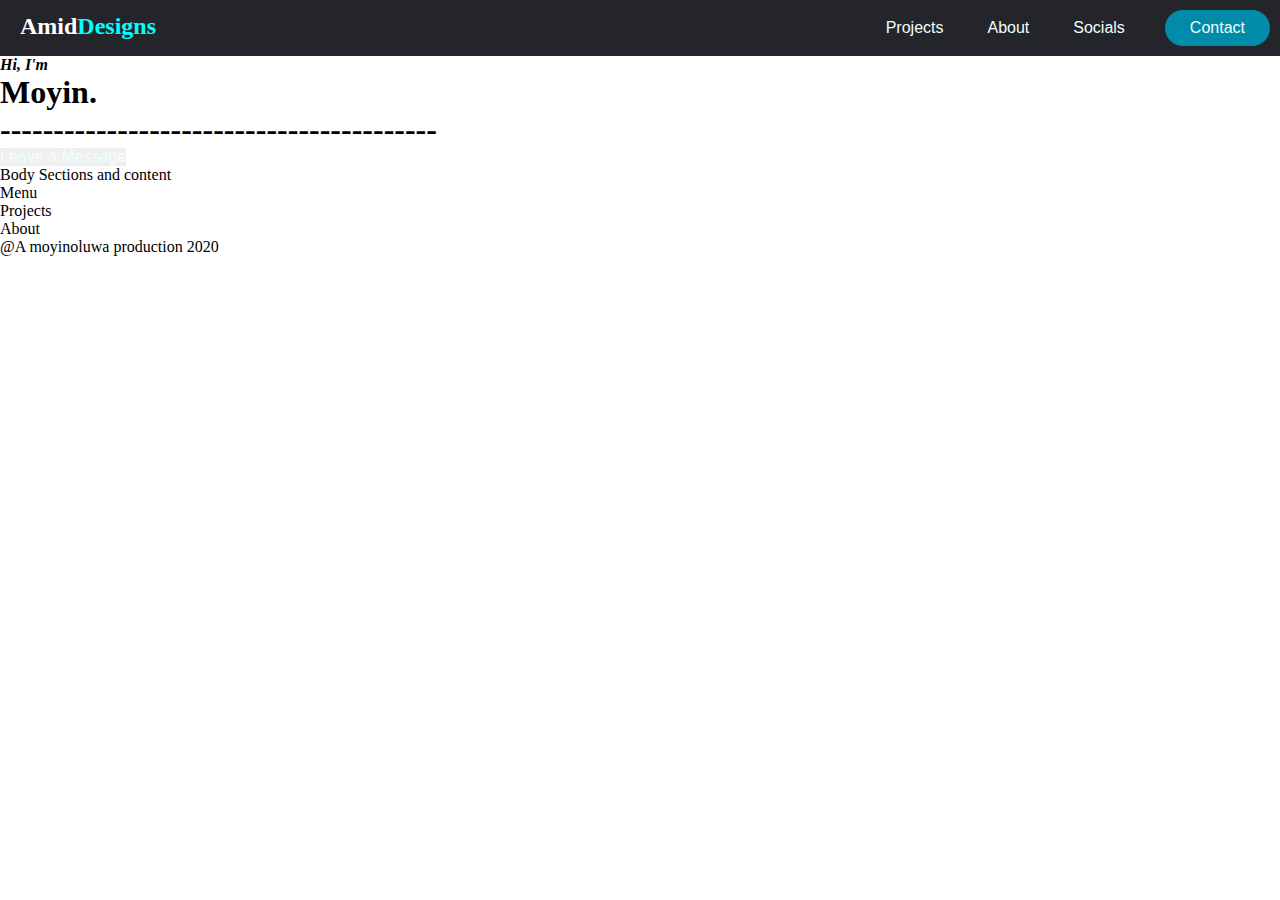
==== commit a50a166e: "new comits" ====
--- a/index.html
+++ b/index.html
@@ -3,10 +3,11 @@
 <head>
     
     <meta charset="UTF-8">
+    <meta http-equiv="">
     <link rel="stylesheet" href="main.css">
     <link href="https://fonts.googleapis.com/css2?family=Raleway:ital,wght@1,200&display=swap" rel="stylesheet">
     
-    <title> A Moyinoluwa production </title>
+    <title> Moyin </title>
     
 <!-- 
     This is my first website 
@@ -35,6 +36,7 @@
     <h1 class="boldtext">Moyin.
         
     <br>-----------------------------------------</h1>
+    <button class="action">Leave a Message</button> 
     </div>
     Body Sections and content 
     <div class="content">
@@ -61,4 +63,4 @@
     </footer>
     <script src="script.js" type=text/javascript></script>
 </body>
-</html>+</html>
--- a/main.css
+++ b/main.css
@@ -3,111 +3,6 @@
     margin: 0px;
     border: 0px;
     /*font-family: 'Raleway', sans-serif;*/ 
-}
-/*BACKGROUNS */
-.section1 {
-    
-    height: 100vh;
-    background-image: url(DSC_0040.jpg) ;
-    background-size: cover;
-    background-attachment: fixed;
-}
-.section2{
-    
-    background-image: url(plateau-4625455.jpg) ;
-    background-size: cover;
-    background-attachment: fixed;
-    height: 600px;
-}
-.section3{
-    
-    background-image: url(heyyy.jpg) ;
-    background-size: cover;
-    background-attachment: fixed;
-    width: 100%;
-    height: 600px;
-}
-.section4 {
-    
-   background-image: url(Love%20Themed%20Christian%20Wallpapers.png) fixed no-repeat center;
-    width: 100%;
-    height: 600px;
-}
-.section5 {
-    background-color: lightblue;
-    height: 600px;
-    width: 100%;
-    display: inline-flex;
-    justify-content: space-between;
-    align-content: space-between;
-    align-items: center;
-}
-.section6 {
-    background: teal;
-    width: 100%;
-    height: 600px;
-    text-align: center;
-}
-/* BODY FORMATS */
-body {
-    font-family: sans-serif;
-    font-style: italic;
-    color: black; 
-}
-.boldtext { 
-    color: black;
-    text-align: center;
-    letter-spacing: 1px;
-    font-size: 40px;
-    padding: 250px 0 0px 0;
-    margin: 5px; 
-}
-h4 em{
-    top: 200px;
-    left: 10%;
-}
-img {
-    width: 400px;
-    height: 400px;
-}
-.button24 {
-    height: 40px;
-    width: 150px;
-    background-color: red;
-    font-size: 20px;
-    border-radius: 20px
-    left: 0px;  
-}
-.layout{
-    display: inline-flex;
-    justify-content: space-between;
-    align-content: space-between;
-    align-items: center;
-}
-.button2{
-    background: #f4f4f4;
-    color: darkturquoise;
-    transform-box: 10px;
-}
-#items{
-    padding: 20px;
-    margin: 20px;
-    justify-content: space-between;
-
-}
-#animate{
-    animation: animate 4s forwards;
-    animation-delay: 2s;
-    animation-direction: reverse;
-    animation-timing-function: linear;
-    animation-iteration-count: infinite;
-}
-@keyframes animate {
-    0% {background-color: white; left: 0px;top: 0px;}
-    25% {background-color: red; left: 300px;top: 0px;}
-    50% {background-color: green; left: 300px;top: 300px;}
-    75% {background-color: blue; left: 0px;top: 300px;}
-    100% {background-color: white; left: 0px;top: 0px;}
 }
 /*NAVIGATION BAR*/
 li, a, button{
@@ -170,14 +65,11 @@
     border-radius: 25px;
     color: black;   
 }
-/*Footer*/
-.footer .footer-head{
-    display: flex;
-    background-color: red;
-    justify-content: space-between;
+/*BACKGROUNS */
+.section2{
+    
+    background-image: url(plateau-4625455.jpg);
+    background-size: cover;
+    background-attachment: fixed;
+    height: 600px;
 }
-
-.footer .footer-bottom{
-    background-color: black;
-    color: white;
-}
